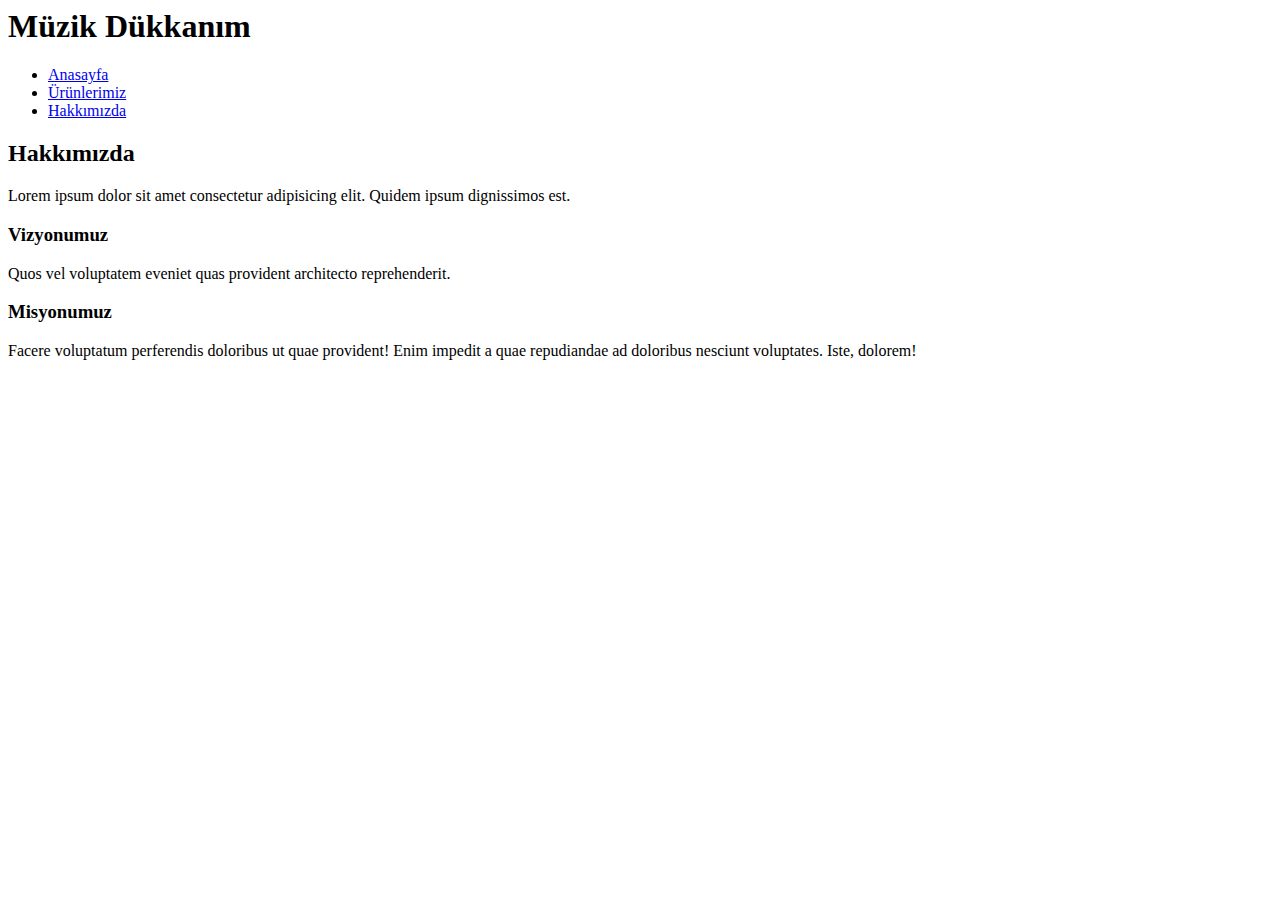
==== bootstrap-hw1/about.html @ 7b05bc03 "edited" ====
<html lang="en">
<head>
    <meta charset="UTF-8">
    <meta http-equiv="X-UA-Compatible" content="IE=edge">
    <meta name="viewport" content="width=device-width, initial-scale=1.0">
    <title>Document</title>
    <link rel="stylesheet" href="style.css">
</head>
<body>
    <div class="navbar">
        <h1>Müzik Dükkanım</h1>
        <ul>
            <li><a href="main.html">Anasayfa</a></li>
            <li><a href="products.html">Ürünlerimiz</a></li>
            <li><a href="about.html">Hakkımızda</a></li>
        </ul>
    </div>
    <div class="about">
        <h2>Hakkımızda</h2>
        <p>Lorem ipsum dolor sit amet consectetur adipisicing elit. Quidem ipsum dignissimos est.</p>
        <h3>Vizyonumuz</h3>
        <p>Quos vel voluptatem eveniet quas provident architecto reprehenderit.</p>
        <h3>Misyonumuz</h3>
        <p>Facere voluptatum perferendis doloribus ut quae provident! Enim impedit a quae repudiandae ad doloribus nesciunt voluptates. Iste, dolorem!</p>
    </div>
</body>
</html>
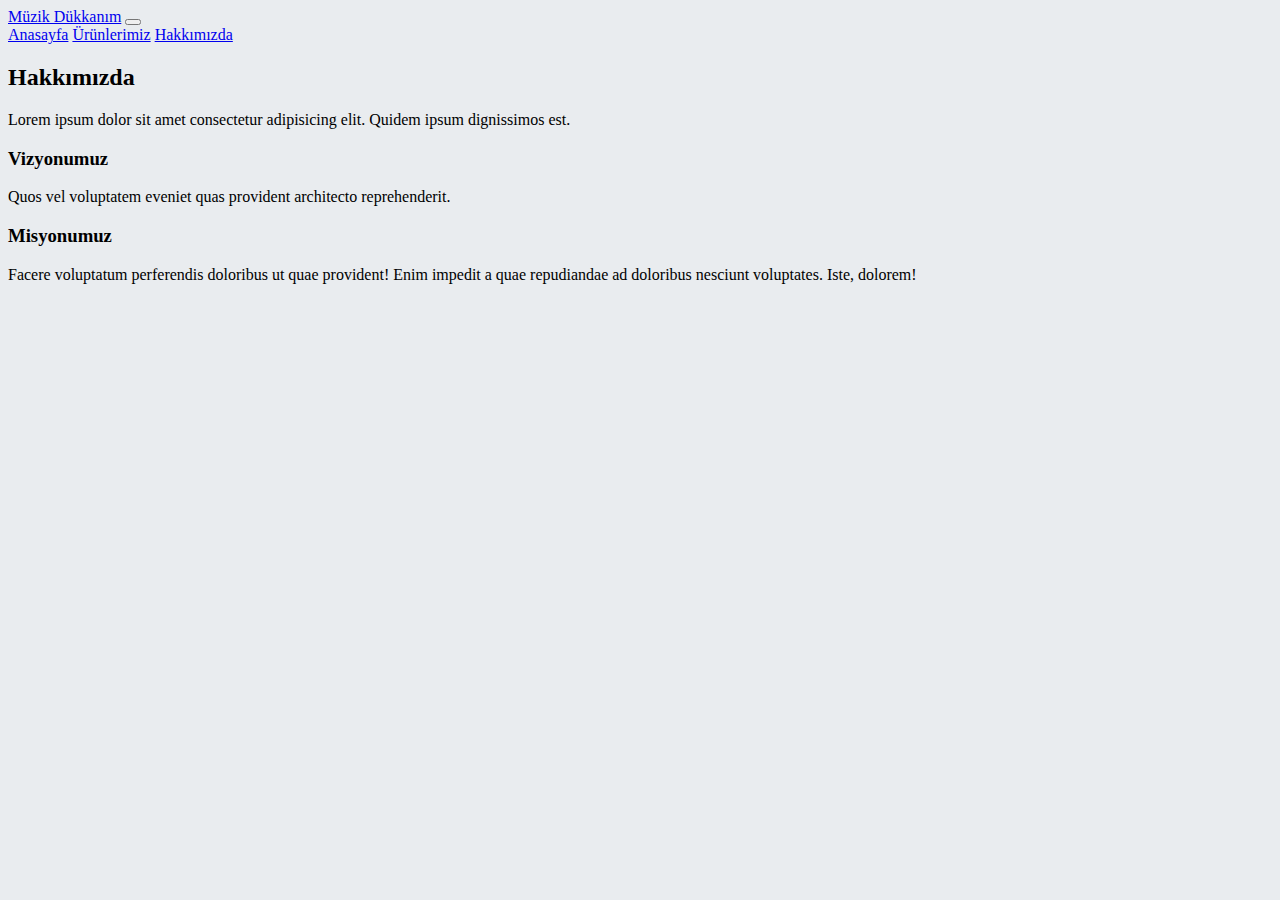
==== commit 296d6ca9: "edit" ====
--- a/bootstrap-hw1/about.html
+++ b/bootstrap-hw1/about.html
@@ -1,27 +1,45 @@
+<!doctype html>
 <html lang="en">
-<head>
-    <meta charset="UTF-8">
-    <meta http-equiv="X-UA-Compatible" content="IE=edge">
-    <meta name="viewport" content="width=device-width, initial-scale=1.0">
-    <title>Document</title>
-    <link rel="stylesheet" href="style.css">
-</head>
-<body>
-    <div class="navbar">
-        <h1>Müzik Dükkanım</h1>
-        <ul>
-            <li><a href="main.html">Anasayfa</a></li>
-            <li><a href="products.html">Ürünlerimiz</a></li>
-            <li><a href="about.html">Hakkımızda</a></li>
-        </ul>
-    </div>
-    <div class="about">
-        <h2>Hakkımızda</h2>
-        <p>Lorem ipsum dolor sit amet consectetur adipisicing elit. Quidem ipsum dignissimos est.</p>
-        <h3>Vizyonumuz</h3>
-        <p>Quos vel voluptatem eveniet quas provident architecto reprehenderit.</p>
-        <h3>Misyonumuz</h3>
-        <p>Facere voluptatum perferendis doloribus ut quae provident! Enim impedit a quae repudiandae ad doloribus nesciunt voluptates. Iste, dolorem!</p>
-    </div>
-</body>
+  <head>
+    <!-- Required meta tags -->
+    <meta charset="utf-8">
+    <meta name="viewport" content="width=device-width, initial-scale=1">
+
+    <!-- Bootstrap CSS -->
+    <link href="https://cdn.jsdelivr.net/npm/bootstrap@5.1.3/dist/css/bootstrap.min.css" rel="stylesheet" integrity="sha384-1BmE4kWBq78iYhFldvKuhfTAU6auU8tT94WrHftjDbrCEXSU1oBoqyl2QvZ6jIW3" crossorigin="anonymous">
+
+    <title>Müzik Dükkanım</title>
+  </head>
+  <body  style="background-color: #E9ECEF;">
+    <nav class="navbar navbar-expand-lg navbar-dark bg-dark">
+      <div class="container-fluid">
+        <a class="navbar-brand" href="main.html">Müzik Dükkanım</a>
+        <button class="navbar-toggler" type="button" data-bs-toggle="collapse" data-bs-target="#navbarNavAltMarkup" aria-controls="navbarNavAltMarkup" aria-expanded="false" aria-label="Toggle navigation">
+          <span class="navbar-toggler-icon"></span>
+        </button>
+        <div class="collapse navbar-collapse" id="navbarNavAltMarkup">
+          <div class="navbar-nav">
+            <a class="nav-link" href="main.html">Anasayfa</a>
+            <a class="nav-link" href="products.html">Ürünlerimiz</a>
+            <a class="nav-link active" aria-current="page" href="about.html">Hakkımızda</a>
+          </div>
+        </div>
+      </div>
+    </nav>
+    <main  style="background-color: #E9ECEF;">
+      <div class="container">
+        <div class="row">
+    </main>
+    <h2>Hakkımızda</h2>
+    <p>Lorem ipsum dolor sit amet consectetur adipisicing elit. Quidem ipsum dignissimos est.</p>
+    <h3>Vizyonumuz</h3>
+    <p>Quos vel voluptatem eveniet quas provident architecto reprehenderit.</p>
+    <h3>Misyonumuz</h3>
+    <p>Facere voluptatum perferendis doloribus ut quae provident! Enim impedit a quae repudiandae ad doloribus nesciunt voluptates. Iste, dolorem!</p>
+
+
+
+    <!-- Option 1: Bootstrap Bundle with Popper -->
+    <script src="https://cdn.jsdelivr.net/npm/bootstrap@5.1.3/dist/js/bootstrap.bundle.min.js" integrity="sha384-ka7Sk0Gln4gmtz2MlQnikT1wXgYsOg+OMhuP+IlRH9sENBO0LRn5q+8nbTov4+1p" crossorigin="anonymous"></script>
+  </body>
 </html>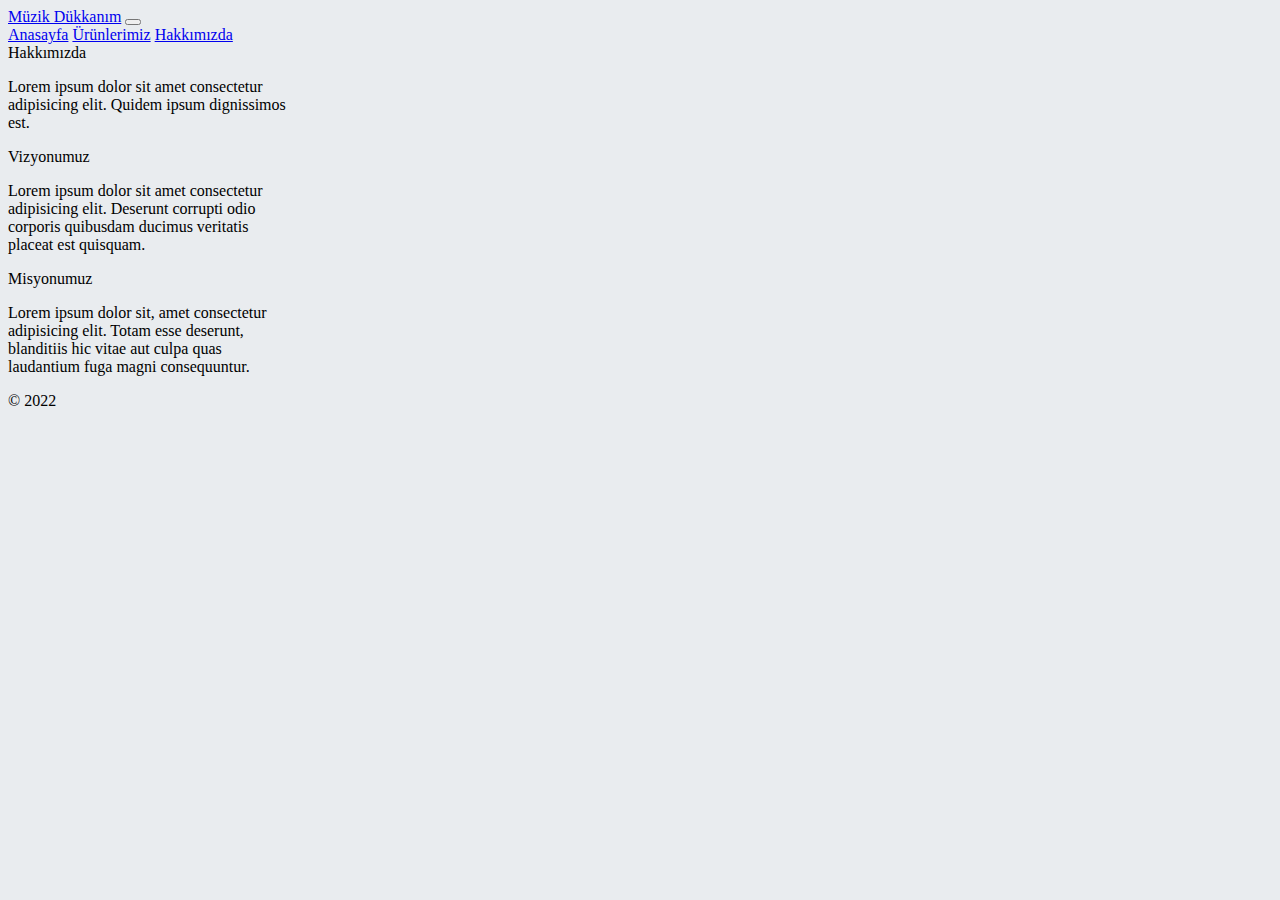
==== commit 07e3b94c: "solved various mistakes" ====
--- a/bootstrap-hw1/about.html
+++ b/bootstrap-hw1/about.html
@@ -11,8 +11,8 @@
     <title>Müzik Dükkanım</title>
   </head>
   <body  style="background-color: #E9ECEF;">
-    <nav class="navbar navbar-expand-lg navbar-dark bg-dark">
-      <div class="container-fluid">
+    <header class="navbar navbar-expand-lg navbar-dark bg-dark">
+      <nav class="container-fluid">
         <a class="navbar-brand" href="main.html">Müzik Dükkanım</a>
         <button class="navbar-toggler" type="button" data-bs-toggle="collapse" data-bs-target="#navbarNavAltMarkup" aria-controls="navbarNavAltMarkup" aria-expanded="false" aria-label="Toggle navigation">
           <span class="navbar-toggler-icon"></span>
@@ -24,22 +24,36 @@
             <a class="nav-link active" aria-current="page" href="about.html">Hakkımızda</a>
           </div>
         </div>
-      </div>
-    </nav>
-    <main  style="background-color: #E9ECEF;">
+      </nav>
+    </header>
+    <main>
       <div class="container">
         <div class="row">
+          <div class="card border-primary m-3" style="max-width: 18rem;">
+            <div class="card-header">Hakkımızda</div>
+            <div class="card-body text-primary">
+              <p class="card-text">Lorem ipsum dolor sit amet consectetur adipisicing elit. Quidem ipsum dignissimos est.</p>
+            </div>
+          </div>
+          <div class="card border-secondary m-3" style="max-width: 18rem;">
+            <div class="card-header">Vizyonumuz</div>
+            <div class="card-body text-secondary">
+              
+              <p class="card-text">Lorem ipsum dolor sit amet consectetur adipisicing elit. Deserunt corrupti odio corporis quibusdam ducimus veritatis placeat est quisquam.</p>
+            </div>
+          </div>
+          <div class="card border-success m-3" style="max-width: 18rem;">
+            <div class="card-header">Misyonumuz</div>
+            <div class="card-body text-success">
+              <p class="card-text">Lorem ipsum dolor sit, amet consectetur adipisicing elit. Totam esse deserunt, blanditiis hic vitae aut culpa quas laudantium fuga magni consequuntur.</p>
+            </div>
+          </div>
+        </div>
+      </div>
+      <footer class="pt-3 px-5 mt-4 text-muted border-top fixed-bottom">
+        © 2022
+  </footer>
     </main>
-    <h2>Hakkımızda</h2>
-    <p>Lorem ipsum dolor sit amet consectetur adipisicing elit. Quidem ipsum dignissimos est.</p>
-    <h3>Vizyonumuz</h3>
-    <p>Quos vel voluptatem eveniet quas provident architecto reprehenderit.</p>
-    <h3>Misyonumuz</h3>
-    <p>Facere voluptatum perferendis doloribus ut quae provident! Enim impedit a quae repudiandae ad doloribus nesciunt voluptates. Iste, dolorem!</p>
-
-
-
-    <!-- Option 1: Bootstrap Bundle with Popper -->
     <script src="https://cdn.jsdelivr.net/npm/bootstrap@5.1.3/dist/js/bootstrap.bundle.min.js" integrity="sha384-ka7Sk0Gln4gmtz2MlQnikT1wXgYsOg+OMhuP+IlRH9sENBO0LRn5q+8nbTov4+1p" crossorigin="anonymous"></script>
   </body>
 </html>